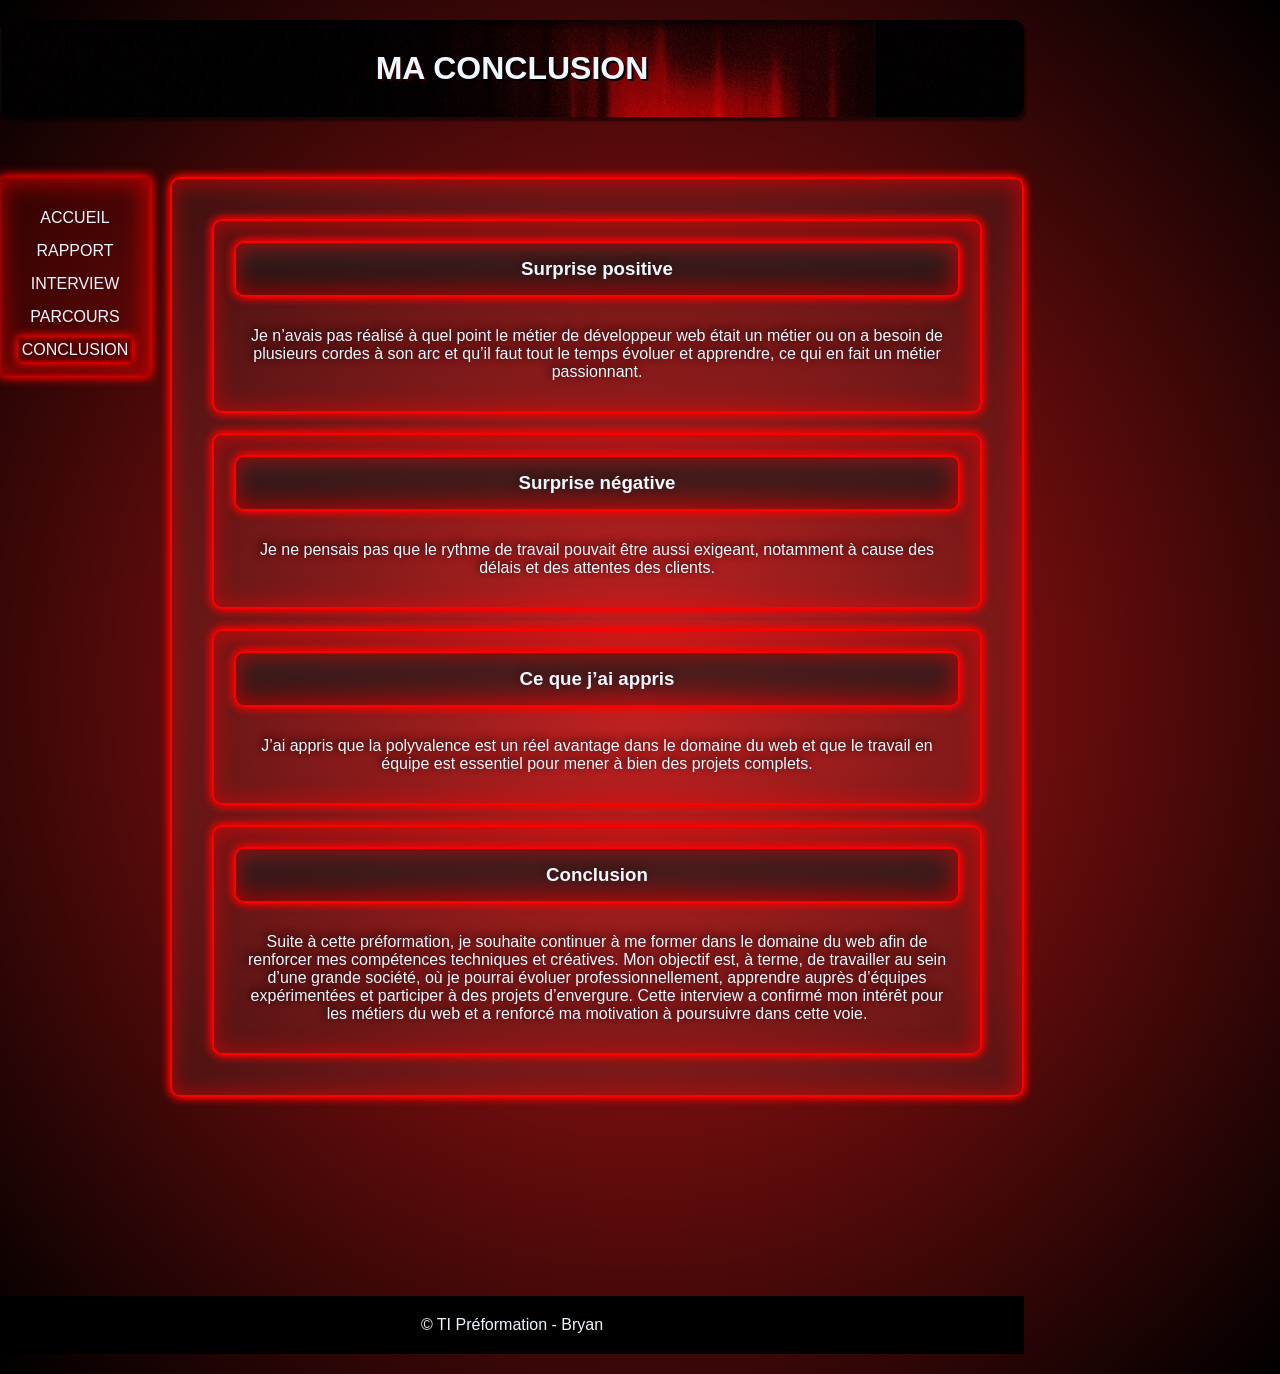
==== conclusion.html @ d0be0493 "80%" ====
<!DOCTYPE html>
<html lang="fr">

<head>
    <meta charset="UTF-8">
    <meta name="viewport" content="width=device-width, initial-scale=1.0">
    <link rel="stylesheet" href="css/style.css">
    <title>Conclusion</title>
</head>

<body>

    <body>
        <header class="header-bg">
            <div>
                <h1> <span>MA</span> CONCLUSION</h1>
            </div>
        </header>

        <aside>
            <nav>
                <ul>
                    <li><a href="index.html">ACCUEIL</a></li>
                    <li><a href="rapport.html">RAPPORT</a></li>
                    <li><a href="interview.html">INTERVIEW</a></li>
                    <li><a href="parcours.html">PARCOURS</a></li>
                    <li><a href="conclusion.html" class="active">CONCLUSION</a></li>
                </ul>
            </nav>
        </aside>

        <section class="inter-container">
            <div class="inter-content">
                <h3>Surprise positive</h3>
                <p>Je n’avais pas réalisé à quel point le métier de développeur web était un métier ou on a
                    besoin de plusieurs cordes à son arc et qu’il faut tout le temps évoluer et apprendre, ce
                    qui en fait un métier passionnant.
                </p>
            </div>
            <div class="inter-content">
                <h3> Surprise négative</h3>
                <p> Je ne pensais pas que le rythme de travail pouvait être aussi exigeant, notamment à
                    cause des délais et des attentes des clients.</p>
            </div>
            <div class="inter-content">
                <h3> Ce que j’ai appris</h3>
                <p>J’ai appris que la polyvalence est un réel avantage dans le domaine du web et que le
                    travail en équipe est essentiel pour mener à bien des projets complets.</p>
            </div>
            <div class="inter-content">
                <h3> Conclusion</h3>
                <p> Suite à cette préformation, je souhaite continuer à me former dans le domaine du web
                    afin de renforcer mes compétences techniques et créatives. Mon objectif est, à terme,
                    de travailler au sein d’une grande société, où je pourrai évoluer professionnellement,
                    apprendre auprès d’équipes expérimentées et participer à des projets d’envergure.
                    Cette interview a confirmé mon intérêt pour les métiers du web et a renforcé ma
                    motivation à poursuivre dans cette voie.
                </p>
            </div>

        </section>
        <footer>© TI Préformation - Bryan</footer>
    </body>

</body>

</html>
---- css/style.css ----
* {
    margin: 0;
    padding: 0;
    box-sizing: border-box;
}

body {
    width: 1024px;
    justify-self: center;
    font-family: Arial, Helvetica, sans-serif;
    background: radial-gradient(rgb(194, 23, 23), rgb(0, 0, 0));
    background-repeat: no-repeat;

}

header {
    color: aliceblue;
    text-align: center;
    font-weight: bold;
    margin-top: 20px;
    border-radius: 10px;
    box-shadow: 2px 4px 2px rgba(0, 0, 0, 0.493);
}

header h1 {
    text-align: center;
    text-shadow: 2px 2px black;
    padding: 15px;

}

header h1 span {
    text-shadow: 2px 2px rgba(255, 0, 0, 0.171);
}

.header-bg {
    background: url(../images/bg-cut.jpg);
    padding: 15px;

}

aside {
    position: sticky;
    top: 0;
    left: 0;
    width: 150px;
    margin-top: 40px;
}

nav {
    padding-top: 20px;
    text-align: center;
    border-radius: 10px;
}

nav a {
    color: aliceblue;
    text-decoration: none;
}



nav ul li {
    padding-top: 15px;
    list-style: none;
}

nav ul {
    width: 150px;
    padding: 15px;
    background: rgba(255, 0, 0, 0.116);
    border: 2px solid rgba(255, 0, 0, 0.479);
    box-shadow: 0px 0px 10px 0px red,
        0px 0px 10px 0px red, inset -2px 2px 20px 4px #ff000081;

}



nav ul a:hover {
    color: rgb(255, 255, 255);
    box-shadow: 0px 0px 10px 0px red,
        0px 0px 10px 0px red, inset -2px 2px 20px 4px #ff000081;

    border-radius: 10px;
    padding: 5px;
    transition: 0.5s cubic-bezier(0.215, 0.610, 0.355, 1);

}

main {
    position: relative;
    width: 874px;
    right: -150px;
    top: -399px;
    height: 300px;
}


.container {
    position: relative;
    margin-left: 90px;
    margin-top: 200px;
}

.container a {
    text-decoration: none;
}

.container h2 {
    padding-top: 15px;
    color: aliceblue;
}

.container h3 {
    text-align: center;
    padding: 15px;
    color: rgb(0, 0, 0);
    border: 2px solid whitesmoke;
    border-radius: 50px;
}


.container p {
    color: aliceblue;
    padding-top: 20px;

}

.box {
    position: relative;
    background: rgba(245, 245, 245, 0.034);
    border: 2px solid rgba(255, 0, 0, 0.596);
    box-shadow: 0px 0px 10px 0px red,
        0px 0px 10px 0px red, inset -2px 2px 20px 4px #ff000081;
    height: 300px;
    width: 250px;
    border-radius: 10px;
    text-align: center;
    margin-bottom: 20px;
}

.box img {
    margin-top: 30px;
    height: 150px;
    align-self: center;
    border-radius: 100%;
    box-shadow: 1px 1px 20px 1px rgba(255, 255, 255, 0.61);

}

.logo {
    background-color: black;
    margin-top: 30px;
    height: 150px;
    width: 150px;
    border-radius: 100%;
    margin-left: 50px;
    box-shadow: 1px 1px 20px 1px rgba(255, 255, 255, 0.61);
}

.logo p {
    font-size: 20px;
    font-weight: bold;
    padding-top: 65px;
    color: rgb(255, 255, 255);
    text-shadow: 1px 0px 8px rgb(255, 0, 0);
}

.box2 {
    position: relative;
    top: -640px;
    justify-self: center;
    margin-left: 200px;
}

footer {
    background: black;
    padding: 20px;
    color: aliceblue;
    text-align: center;
    margin-bottom: 20px;
}

.inter-container {
    position: relative;
    left: 150px;
    top: -199px;
    margin-left: 20px;
    width: 854px;
    text-align: center;
    border: 2px solid red;
    padding: 20px;
    border-radius: 10px;
    box-shadow: 0px 0px 10px 0px red,
        0px 0px 10px 0px red, inset -2px 2px 20px 4px #ff000081;
    background: rgba(245, 245, 245, 0.048);
}

.inter-container h3 {
    text-shadow: -2px -2px 8px rgba(0, 0, 0, 0.404);

    border-radius: 10px;
    color: aliceblue;
    padding: 15px;
    background: linear-gradient(rgb(34, 34, 34), rgba(0, 0, 0, 0.308));
    border: 2px solid red;
    box-shadow: 0px 0px 10px 0px red,
        0px 0px 10px 0px red, inset -2px 2px 20px 4px #ff000081;
    transition: all 1s cubic-bezier(0.075, 0.82, 0.165, 1);
}

.inter-content:hover {
    transform: scale(1.05);
}

.inter-container p {
    color: aliceblue;
    margin-top: 20px;
    text-align: center;
    text-shadow: -2px -2px 8px rgb(0, 0, 0);
    padding: 10px
}

.inter-content {
    border: 2px solid red;
    padding: 20px;
    border-radius: 10px;
    margin: 20px;
    box-shadow: 0px 0px 10px 0px red,
        0px 0px 10px 0px red, inset -2px 2px 20px 4px #ff000081;

}

.focus-text {
    color: rgb(255, 255, 255);
    font-style: italic;
    text-shadow: -2px 0px 3px black;
    border: 2px solid;
    padding: 5px;
    border-color: red;
    border-radius: 10px;
}

.active {
    border: 2px solid rgba(255, 0, 0, 0.479);
    box-shadow: 0px 0px 10px 0px red,
        0px 0px 10px 0px red, inset -2px 2px 20px 4px #ff00005d;
    background-color: rgba(0, 0, 0, 0.473);
    padding: 2px;
}

.box:hover {
    transform: scale(1.08);
    box-shadow: 0px 0px 10px 0px red,
        0px 0px 10px 0px red, inset -2px 2px 20px 4px #ff00005d;
    background-color: black;
}

.logo:hover {
    box-shadow: 1px 1px 20px 1px rgb(255, 0, 0);
}

img:hover {
    box-shadow: 1px 1px 20px 1px rgb(255, 0, 0);
}
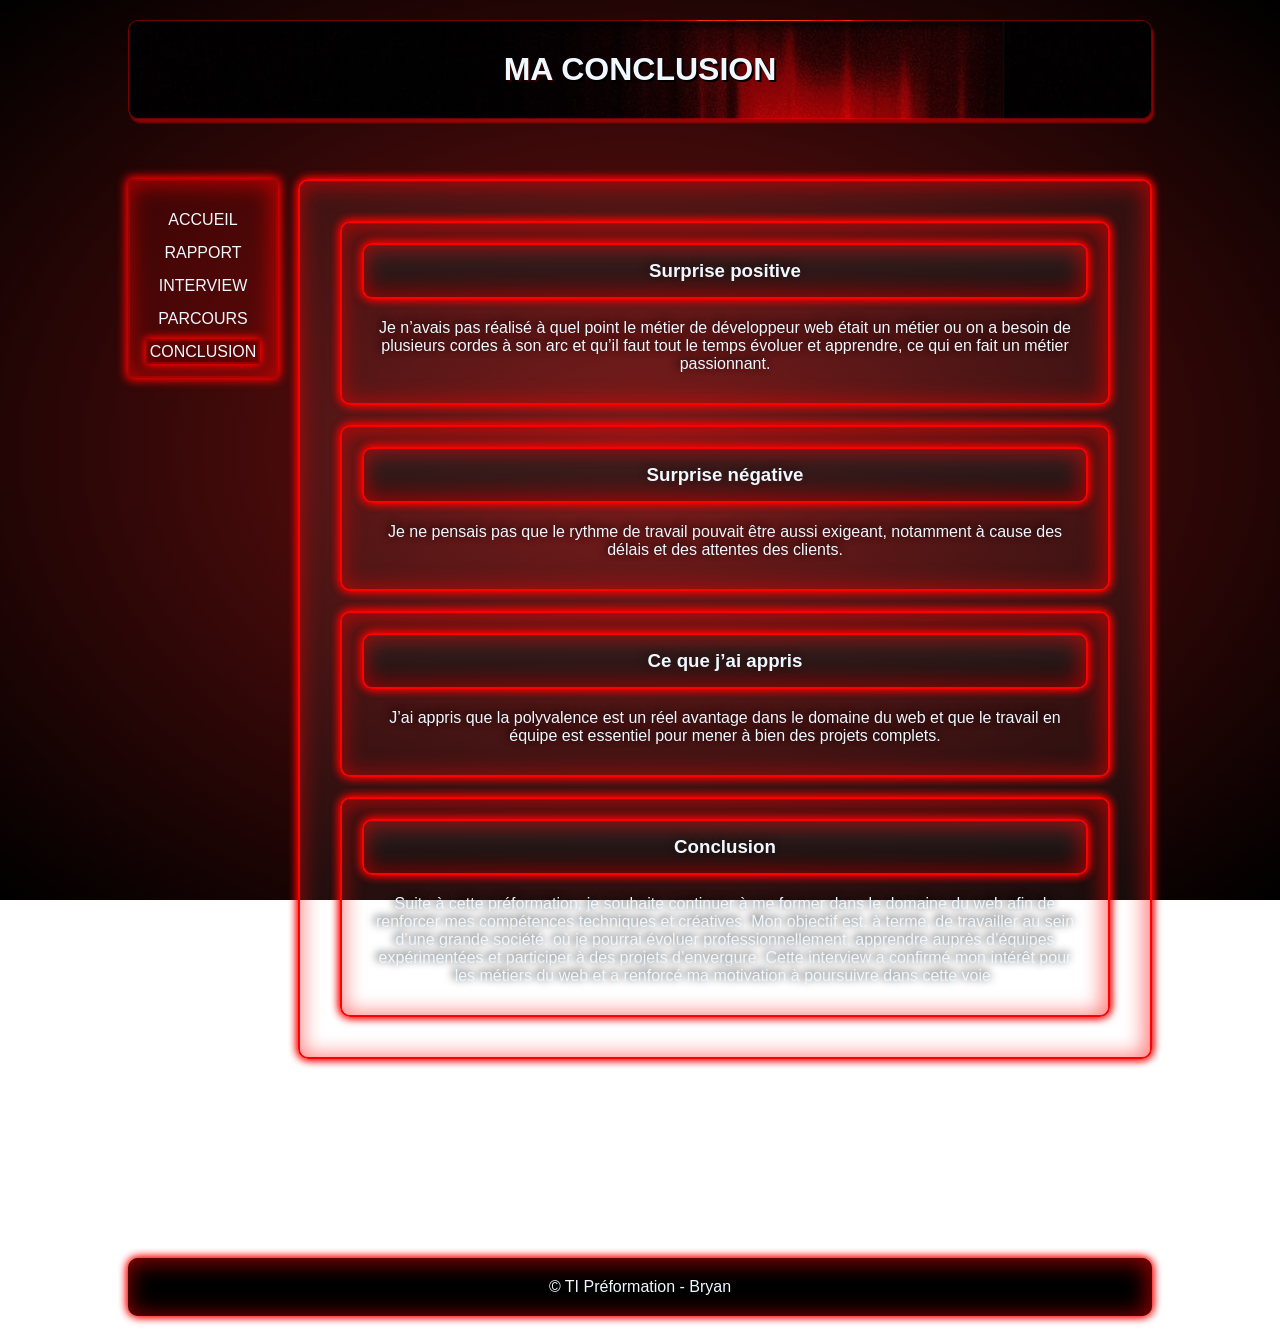
==== commit e2c3f02b: "Add README and update HTML structure; improve CSS responsiveness" ====
--- a/conclusion.html
+++ b/conclusion.html
@@ -9,8 +9,6 @@
 </head>
 
 <body>
-
-    <body>
         <header class="header-bg">
             <div>
                 <h1> <span>MA</span> CONCLUSION</h1>
@@ -29,7 +27,7 @@
             </nav>
         </aside>
 
-        <section class="inter-container">
+        <main class="inter-container">
             <div class="inter-content">
                 <h3>Surprise positive</h3>
                 <p>Je n’avais pas réalisé à quel point le métier de développeur web était un métier ou on a
@@ -58,10 +56,8 @@
                 </p>
             </div>
 
-        </section>
+        </main>
         <footer>© TI Préformation - Bryan</footer>
-    </body>
-
 </body>
 
-</html>+</html>
--- a/css/style.css
+++ b/css/style.css
@@ -5,21 +5,24 @@
 }
 
 body {
-    width: 1024px;
-    justify-self: center;
+    width: min(1024px, calc(100% - 32px));
+    margin-inline: auto;
     font-family: Arial, Helvetica, sans-serif;
-    background: radial-gradient(rgb(194, 23, 23), rgb(0, 0, 0));
+    background: radial-gradient(rgb(117, 17, 17), rgb(0, 0, 0));
     background-repeat: no-repeat;
+    background-attachment: fixed;
+    min-height: 100vh;
 
 }
 
 header {
+    border: 1px solid rgba(255, 0, 0, 0.418);
     color: aliceblue;
     text-align: center;
     font-weight: bold;
     margin-top: 20px;
     border-radius: 10px;
-    box-shadow: 2px 4px 2px rgba(0, 0, 0, 0.493);
+    box-shadow: 2px 4px 2px rgba(255, 0, 0, 0.493);
 }
 
 header h1 {
@@ -88,7 +91,7 @@
 
 }
 
-main {
+.container {
     position: relative;
     width: 874px;
     right: -150px;
@@ -138,6 +141,11 @@
     border-radius: 10px;
     text-align: center;
     margin-bottom: 20px;
+    transition: 1s;
+}
+
+.box p {
+    padding: 0px 10px;
 }
 
 .box img {
@@ -146,7 +154,7 @@
     align-self: center;
     border-radius: 100%;
     box-shadow: 1px 1px 20px 1px rgba(255, 255, 255, 0.61);
-
+    transition: 1s;
 }
 
 .logo {
@@ -156,6 +164,7 @@
     width: 150px;
     border-radius: 100%;
     margin-left: 50px;
+    transition: 1s;
     box-shadow: 1px 1px 20px 1px rgba(255, 255, 255, 0.61);
 }
 
@@ -180,6 +189,9 @@
     color: aliceblue;
     text-align: center;
     margin-bottom: 20px;
+    border-radius: 10px;
+    box-shadow: 0px 0px 10px 0px red,
+        0px 0px 10px 0px red, inset -2px 2px 20px 4px #ff000081;
 }
 
 .inter-container {
@@ -216,7 +228,7 @@
 
 .inter-container p {
     color: aliceblue;
-    margin-top: 20px;
+    margin-top: 10px;
     text-align: center;
     text-shadow: -2px -2px 8px rgb(0, 0, 0);
     padding: 10px
@@ -231,6 +243,17 @@
         0px 0px 10px 0px red, inset -2px 2px 20px 4px #ff000081;
 
 }
+
+.inter-content-site {
+    border: 2px solid red;
+    padding: 20px;
+    border-radius: 10px;
+    margin: 20px;
+    box-shadow: 0px 0px 10px 0px red,
+        0px 0px 10px 0px red, inset -2px 2px 20px 4px #ff000081;
+
+}
+
 
 .focus-text {
     color: rgb(255, 255, 255);
@@ -259,8 +282,130 @@
 
 .logo:hover {
     box-shadow: 1px 1px 20px 1px rgb(255, 0, 0);
-}
-
-img:hover {
+    transform: rotate(360deg);
+}
+
+.box img:hover {
+    transform: rotate(360deg);
     box-shadow: 1px 1px 20px 1px rgb(255, 0, 0);
-}+}
+
+.inter-content-site img {
+    width: min(100%, 720px);
+    height: auto;
+    padding: 15px;
+}
+
+.inter-container a {
+    color: aliceblue;
+}
+
+@media (max-width: 900px) {
+    body {
+        width: min(100% - 24px, 1024px);
+    }
+
+    header {
+        margin-top: 12px;
+    }
+
+    header h1 {
+        font-size: 1.65rem;
+    }
+
+    aside {
+        position: static;
+        width: 100%;
+        margin-top: 16px;
+    }
+
+    nav {
+        padding-top: 0;
+    }
+
+    nav ul {
+        width: 100%;
+        display: flex;
+        flex-wrap: wrap;
+        justify-content: center;
+        gap: 8px 14px;
+    }
+
+    nav ul li {
+        padding-top: 0;
+    }
+
+    main,
+    .container,
+    .inter-container {
+        position: static;
+        width: 100%;
+        height: auto;
+        margin: 20px 0;
+    }
+
+    .container {
+        display: grid;
+        grid-template-columns: 1fr;
+        gap: 20px;
+    }
+
+    .box1,
+    .box2 {
+        position: static;
+        display: grid;
+        gap: 20px;
+        margin: 0;
+    }
+
+    .box {
+        width: 100%;
+        height: auto;
+        min-height: 260px;
+        margin: 0;
+        padding-bottom: 20px;
+    }
+
+    .logo {
+        margin-inline: auto;
+    }
+
+    .inter-content,
+    .inter-content-site {
+        margin: 14px 0;
+        padding: 14px;
+    }
+
+    .inter-content:hover,
+    .box:hover {
+        transform: none;
+    }
+}
+
+.inter-content-site .social {
+    color: rgb(0, 0, 0);
+    font-size: large;
+    text-decoration: none;
+    border: 2px solid red;
+    box-shadow: 0px 0px 10px 0px red,
+        0px 0px 10px 0px red, inset -2px 2px 20px 4px #ff000081;
+    padding: 5px;
+    text-shadow: 1px 0px 5px rgba(255, 255, 255, 0.651);
+}
+
+.social a {
+    margin-top: 15px;
+    padding: 5px;
+    color: aliceblue;
+
+}
+
+.social {
+    transition: 1s all;
+
+}
+
+.social:hover {
+    color: red;
+    background-color: black;
+}
